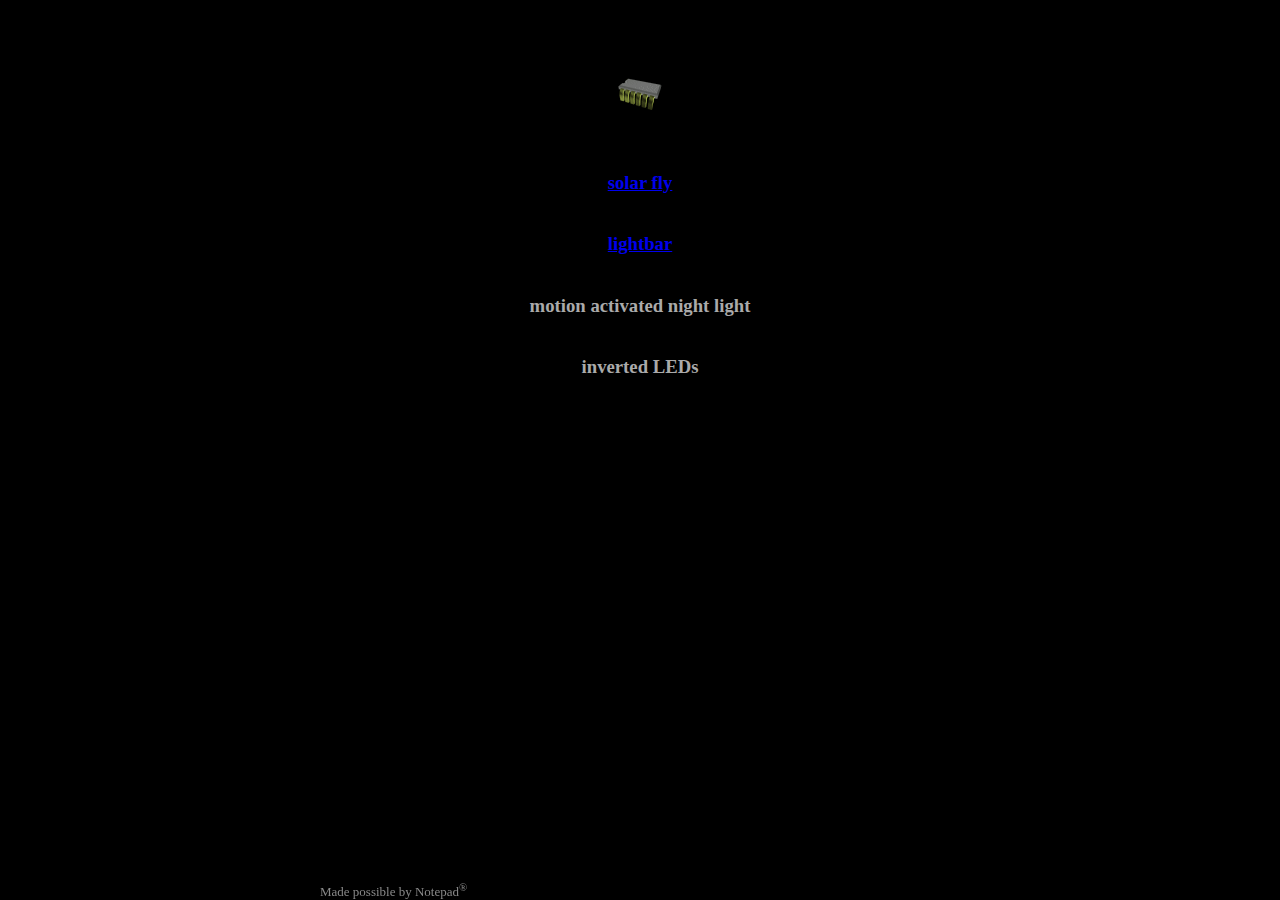
==== index.html @ bca2ffe9 "first upload" ====
<!DOCTYPE html>
<html lang="en">
  <head>
    <meta charset="utf-8">
    <title>electrosite</title>
    <link rel="stylesheet" href="style.css">
    <!-- <script src="script.js"></script> -->
  </head>
  <body>
    <header>
        <img id="logo" src="img\chip.gif">
    </header>

    <!-- <h2>Projects</h2> -->
    <hr>
    <h3><a href="fly.html">solar fly</a></h3>
    <hr>
    <h3><a href="lightbar.html">lightbar</a></h3>
    <hr>
    <h3>motion activated night light</h3>
    <hr>
    <h3>inverted LEDs</h3>
    <hr>

    <footer>
      Made possible by Notepad<sup>&reg;</sup>
    </footer>
  </body>
</html>
---- style.css ----
body{
  background-color: #000;
  color: #AAA;
  margin-left: 25vw;
  margin-right: 25vw;
}

header{
  height: 15vh;
  position: relative;
}

#logo{
  position: absolute;
  top: 50%;
  left: 50%;
  transform: translateX(-50%);
}

h1{
  text-align: center;
}

h2{
  text-align: center;
}

h3{
  text-align: center;
}

p{
  /*margin-left: 25vw;
  margin-right: 25vw;*/
}

hr{
  width: 75vw;
  visibility: hidden;
}

img{
  display: block;
  margin-left: auto;
  margin-right: auto;
  max-width: 500px;
}

footer{
  position: fixed;
  bottom: 0;
  color: #888;
  font-size: small;
}

pre code {
  background-color: #eee;
  border: 1px solid #999;
  display: block;
  padding: 20px;
}
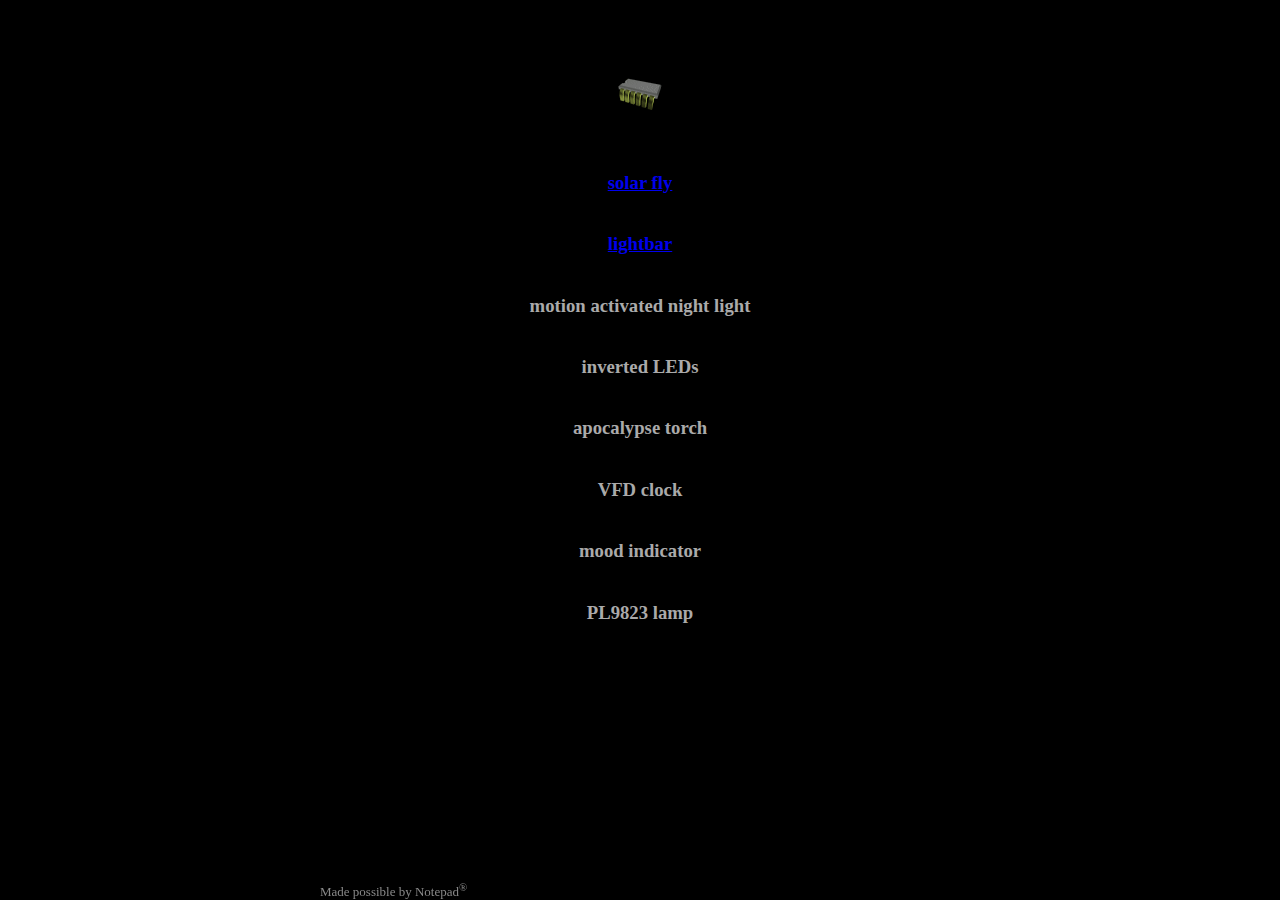
==== commit 372c87b7: "d" ====
--- a/index.html
+++ b/index.html
@@ -21,6 +21,14 @@
     <hr>
     <h3>inverted LEDs</h3>
     <hr>
+    <h3>apocalypse torch</h3>
+    <hr>
+    <h3>VFD clock</h3>
+    <hr>
+    <h3>mood indicator</h3>
+    <hr>
+    <h3>PL9823 lamp</h3>
+    <hr>
 
     <footer>
       Made possible by Notepad<sup>&reg;</sup>
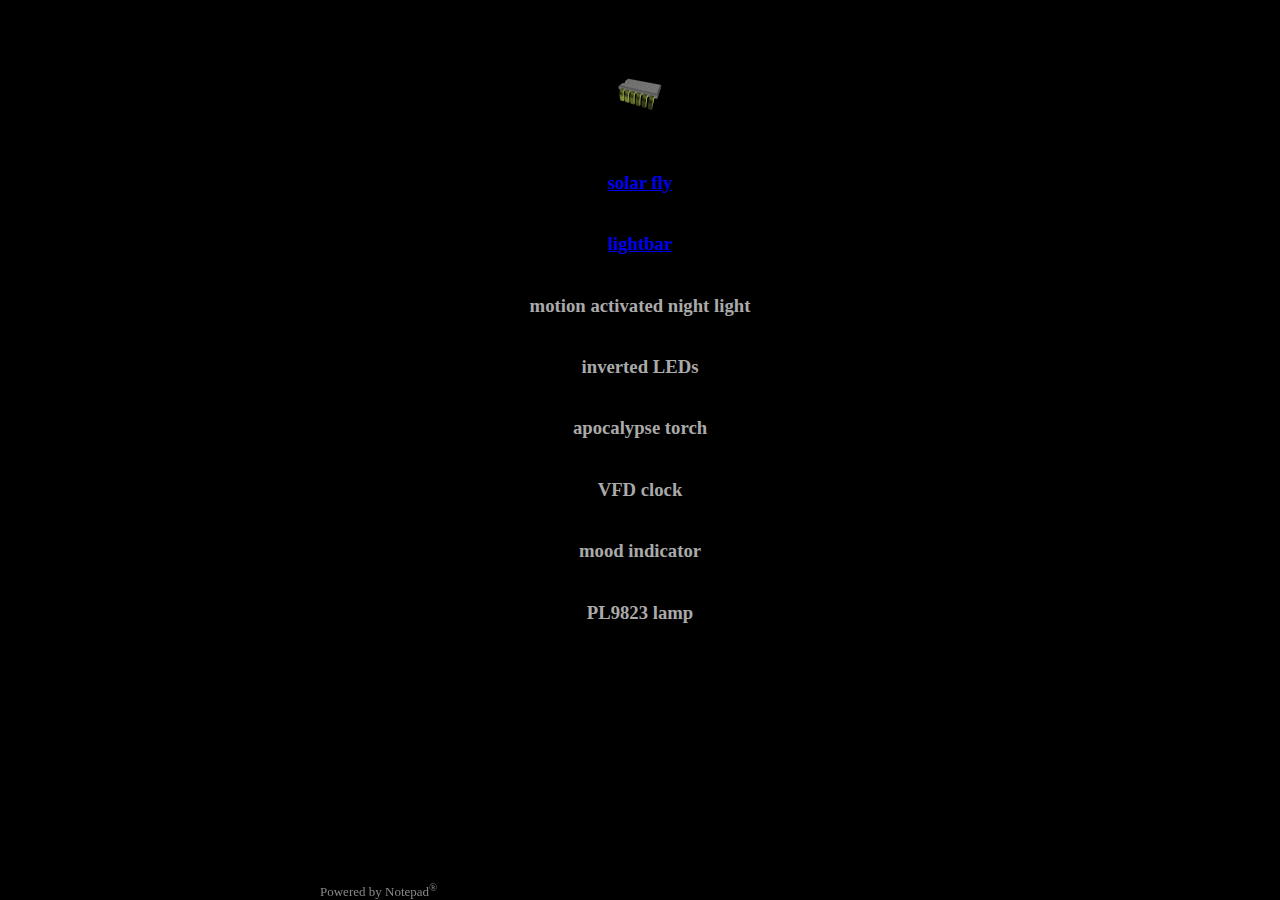
==== commit 4b941787: "Update index.html" ====
--- a/index.html
+++ b/index.html
@@ -31,7 +31,7 @@
     <hr>
 
     <footer>
-      Made possible by Notepad<sup>&reg;</sup>
+      Powered by Notepad<sup>&reg;</sup>
     </footer>
   </body>
 </html>
